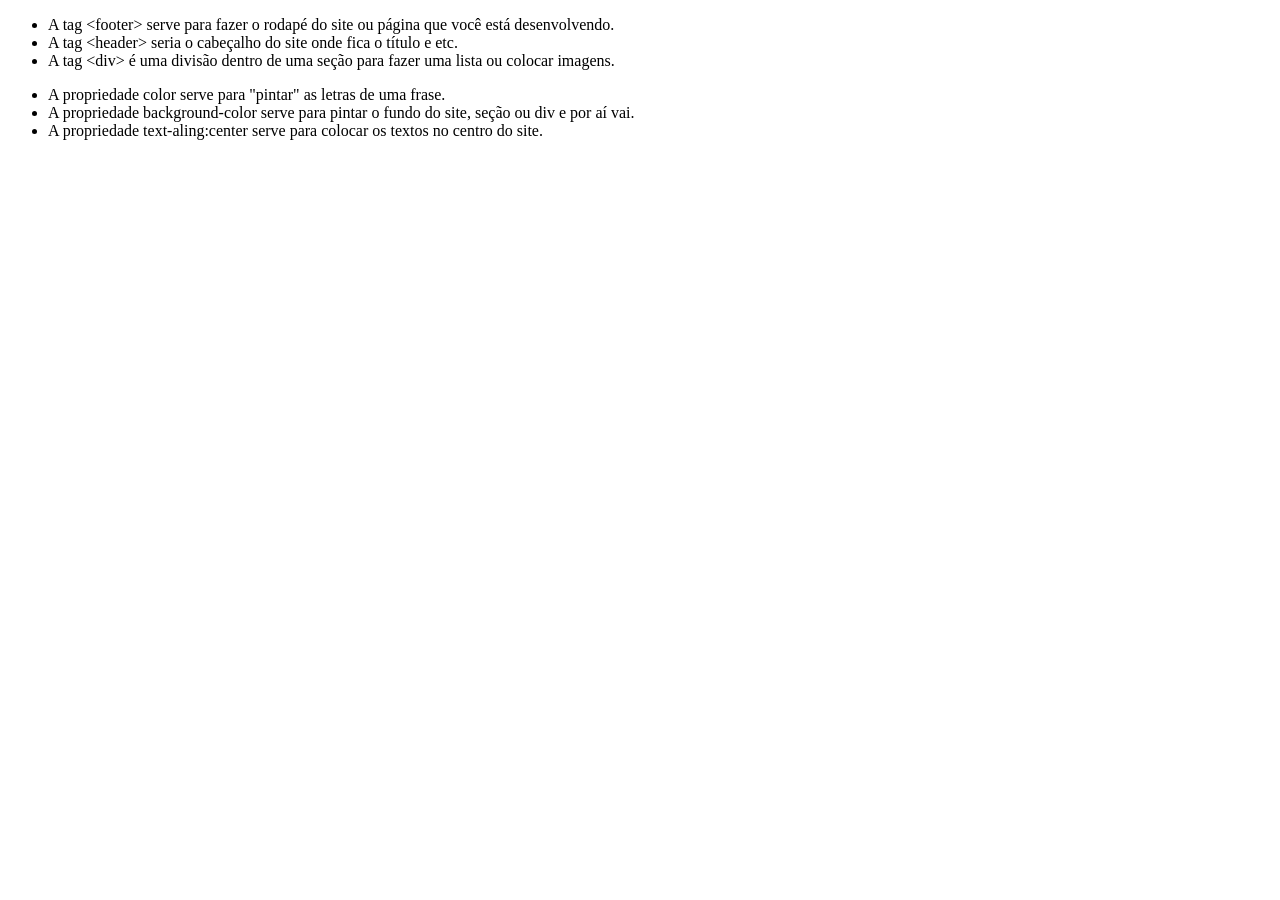
==== conceitos.html @ 26dc354c "Create/explicacao-das-tags-e-propriedades-de-html-e-css" ====
<!DOCTYPE html>
<html lang="pt-BR">
<head>
    <meta charset="UTF-8">
    <meta name="viewport" content="width=device-width, initial-scale=1.0">
    <title>Pietro Peterle</title>
</head>
<body>
    <section>
        <ul>
            <li>A tag &lt;footer&gt; serve para fazer o rodapé do site ou página que você está desenvolvendo.</li>
            <li>A tag &lt;header&gt; seria o cabeçalho do site onde fica o título e etc.</li>
            <li>A tag &lt;div&gt; é uma divisão dentro de uma seção para fazer uma lista ou colocar imagens.</li>
        </ul>
    </section>
    <section>
        <ul>
            <li>A propriedade color serve para "pintar" as letras de uma frase.</li>
            <li>A propriedade background-color serve para pintar o fundo do site, seção ou div e por aí vai.</li>
            <li>A propriedade text-aling:center serve para colocar os textos no centro do site.</li>
        </ul>
    </section>
    
</body>
</html>
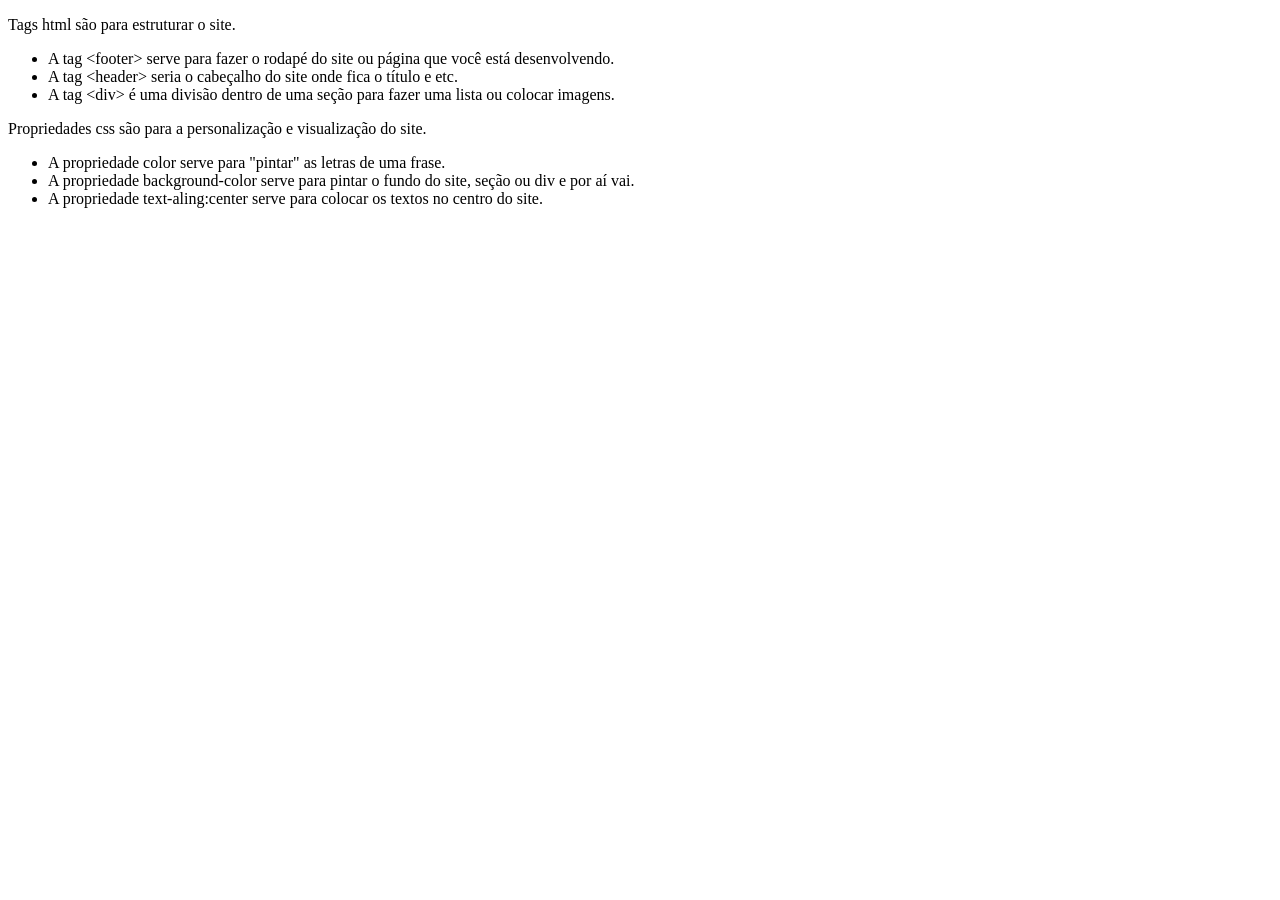
==== commit 73835a36: "Update/adicao-da-explicacao-do-html-e-css" ====
--- a/conceitos.html
+++ b/conceitos.html
@@ -7,6 +7,9 @@
 </head>
 <body>
     <section>
+        <p>
+            Tags html são para estruturar o site.
+        </p>
         <ul>
             <li>A tag &lt;footer&gt; serve para fazer o rodapé do site ou página que você está desenvolvendo.</li>
             <li>A tag &lt;header&gt; seria o cabeçalho do site onde fica o título e etc.</li>
@@ -14,6 +17,9 @@
         </ul>
     </section>
     <section>
+        <p>
+            Propriedades css são para a personalização e visualização do site.
+        </p>
         <ul>
             <li>A propriedade color serve para "pintar" as letras de uma frase.</li>
             <li>A propriedade background-color serve para pintar o fundo do site, seção ou div e por aí vai.</li>
